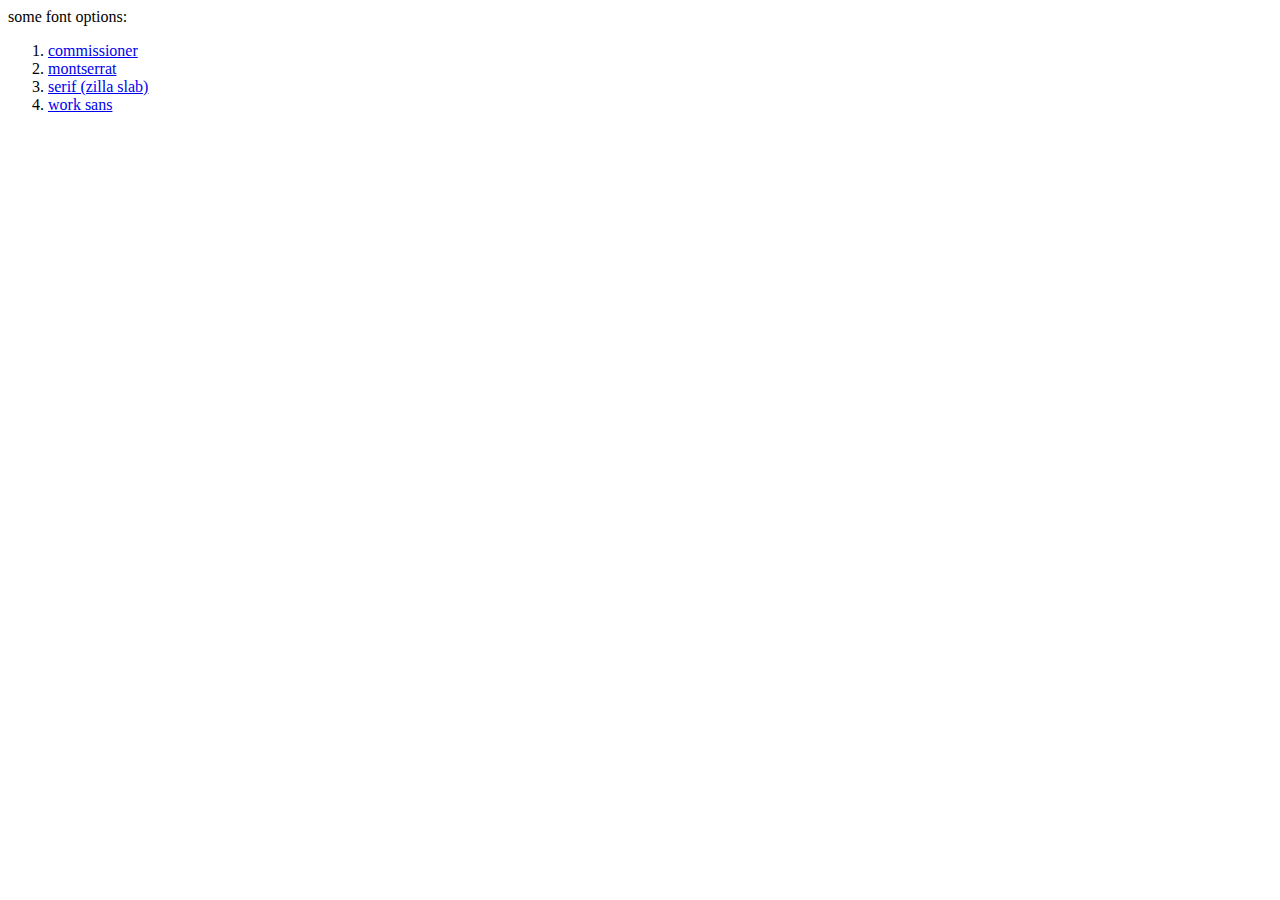
==== index.html @ 867d9ffe "first commit" ====
<html>
some font options:
<ol>
  <li>
    <a href="vanlife_commissioner.html">commissioner</a>
  </li>
  <li>
    <a href="vanlife_montserrat.html">montserrat</a>
  </li>
  <li>
    <a href="vanlife_serif.html">serif (zilla slab)</a>
  </li>
  <li>
    <a href="vanlife_work_sans.html">work sans</a>
  </li>
</ol>

</html>
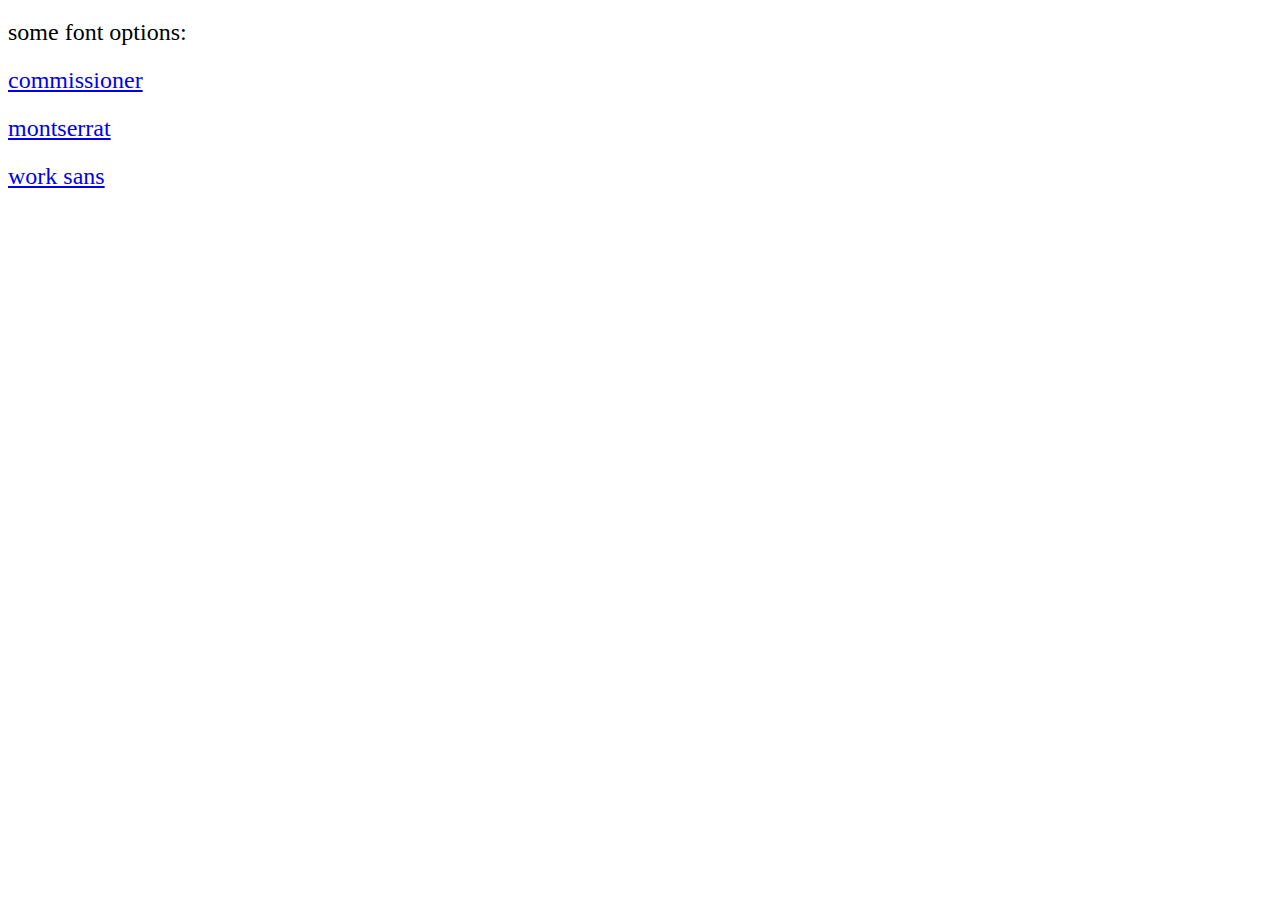
==== commit 6bc03ba7: "first commit" ====
--- a/index.html
+++ b/index.html
@@ -1,18 +1,30 @@
+<!doctype html>
 <html>
-some font options:
-<ol>
-  <li>
-    <a href="vanlife_commissioner.html">commissioner</a>
-  </li>
-  <li>
-    <a href="vanlife_montserrat.html">montserrat</a>
-  </li>
-  <li>
-    <a href="vanlife_serif.html">serif (zilla slab)</a>
-  </li>
-  <li>
-    <a href="vanlife_work_sans.html">work sans</a>
-  </li>
-</ol>
+
+<head>
+  <title>shuki fonts</title>
+</head>
+
+<body>
+  <style>
+    body {
+      font-size: 24px;
+      line-height: 2em;
+    }
+  </style>
+  some font options:
+  <uol>
+    <li>
+      <a href="vanlife_commissioner.html">commissioner</a>
+    </li>
+    <li>
+      <a href="vanlife_montserrat.html">montserrat</a>
+    </li>
+    <li>
+      <a href="vanlife_work_sans.html">work sans</a>
+    </li>
+    </ul>
+
+</body>
 
 </html>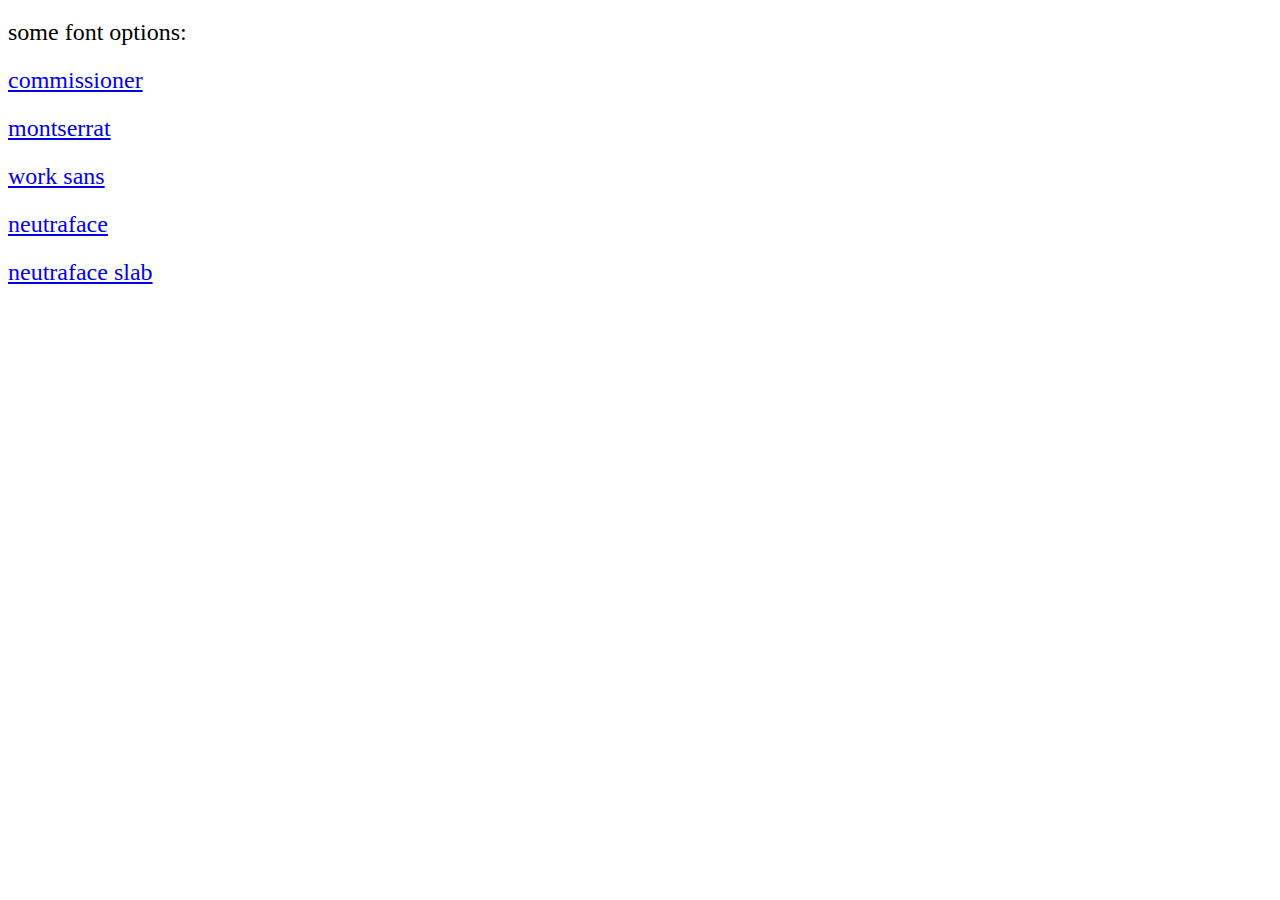
==== commit 79f69058: "first commit" ====
--- a/index.html
+++ b/index.html
@@ -23,6 +23,12 @@
     <li>
       <a href="vanlife_work_sans.html">work sans</a>
     </li>
+    <li>
+      <a href="vanlife_neutraface.html">neutraface</a>
+    </li>
+    <li>
+      <a href="vanlife_neutraface_slab.html">neutraface slab</a>
+    </li>
     </ul>
 
 </body>
